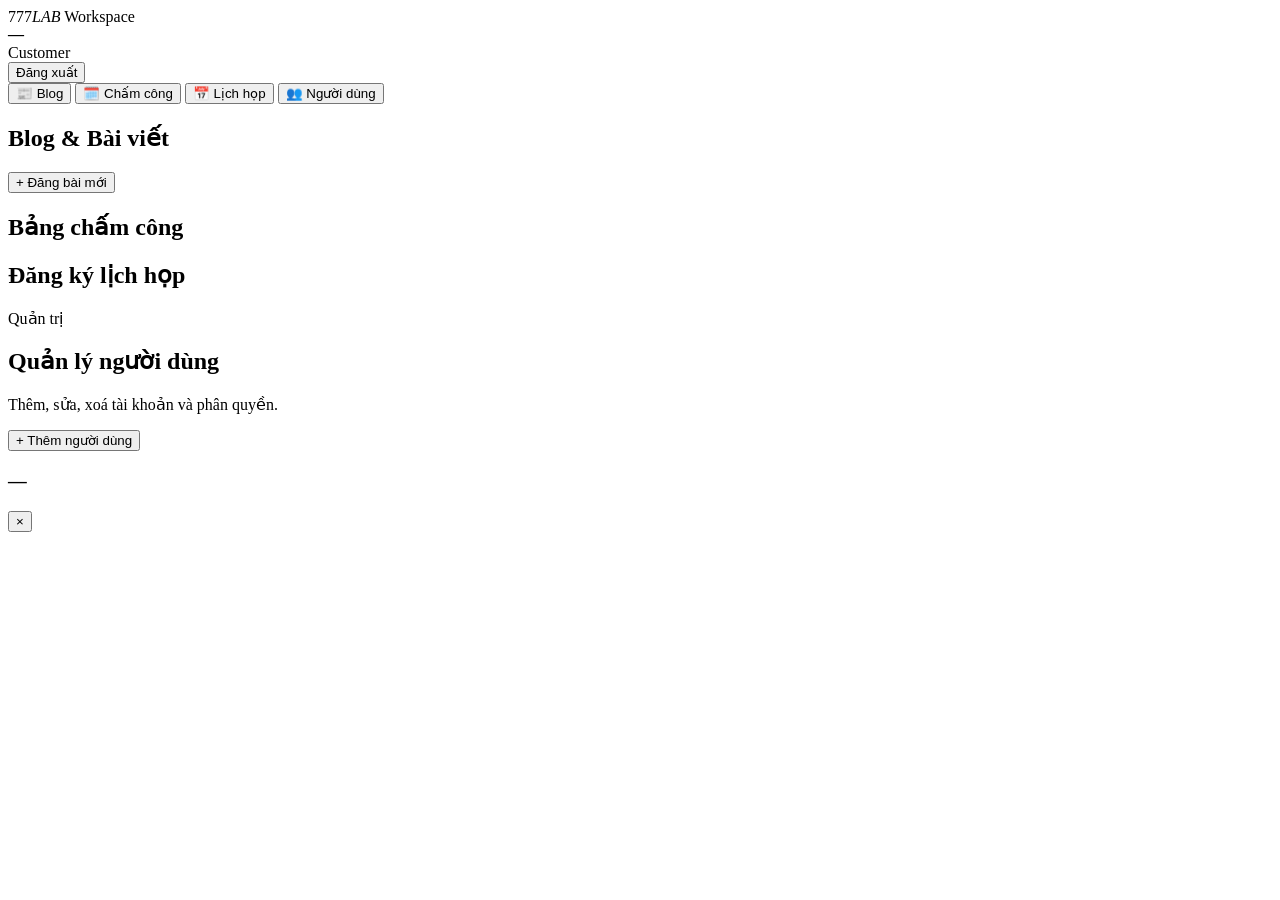
==== src/TimesheetBlogMeeting.API/wwwroot/index.html @ ae1c6de5 "First commit" ====
<!DOCTYPE html>
<html lang="vi">
<head>
  <meta charset="UTF-8" />
  <meta name="viewport" content="width=device-width, initial-scale=1.0" />
  <title>777LAB</title>
  <link rel="preconnect" href="https://fonts.googleapis.com" />
  <link rel="preconnect" href="https://fonts.gstatic.com" crossorigin />
  <link href="https://fonts.googleapis.com/css2?family=Lora:ital,wght@0,400;0,500;0,600;0,700;1,400&family=Be+Vietnam+Pro:wght@400;500;600;700&display=swap" rel="stylesheet" />
  <link rel="stylesheet" href="/css/style.css" />
</head>
<body>
  <!-- ===== Header ===== -->
  <header class="app-header">
    <div class="app-header-inner">
      <div class="app-logo">
        <span class="mark">777<em>LAB</em></span>
        <span class="sub">Workspace</span>
      </div>
      <div class="app-user">
        <div class="who">
          <b id="user-fullname">—</b><br />
          <span id="user-role-tag" class="role-tag role-customer">Customer</span>
        </div>
        <button class="logout-btn" id="logout-btn">Đăng xuất</button>
      </div>
    </div>
  </header>

  <!-- ===== Tabs ===== -->
  <nav class="tabbar">
    <div class="tabbar-inner">
      <button class="tab active" data-view="blog"><span class="ico">📰</span> Blog</button>
      <button class="tab" data-view="timesheet"><span class="ico">🗓️</span> Chấm công</button>
      <button class="tab" data-view="meeting"><span class="ico">📅</span> Lịch họp</button>
      <button class="tab hidden" data-view="users" id="tab-users"><span class="ico">👥</span> Người dùng</button>
    </div>
  </nav>

  <main class="container">
    <!-- ===== View: Blog ===== -->
    <section class="view active" id="view-blog">
      <div class="view-head">
        <div class="titles">
          <h2>Blog &amp; Bài viết</h2>
        </div>
        <div class="view-actions">
          <button class="btn btn-primary" id="btn-new-blog">+ Đăng bài mới</button>
        </div>
      </div>
      <div id="blog-container">
        <div class="spinner"></div>
      </div>
    </section>

    <!-- ===== View: Timesheet ===== -->
    <section class="view" id="view-timesheet">
      <div class="view-head">
        <div class="titles">
          <h2>Bảng chấm công</h2>
          <p id="timesheet-sub" class="view-sub"></p>
        </div>
        <div class="view-actions" id="timesheet-actions"></div>
      </div>
      <div id="timesheet-container">
        <div class="spinner"></div>
      </div>
    </section>

    <!-- ===== View: Meeting ===== -->
    <section class="view" id="view-meeting">
      <div class="view-head">
        <div class="titles">
          <h2>Đăng ký lịch họp</h2>
        </div>
      </div>
      <div id="meeting-container">
        <div class="spinner"></div>
      </div>
    </section>

    <!-- ===== View: Users (admin) ===== -->
    <section class="view" id="view-users">
      <div class="view-head">
        <div class="titles">
          <div class="kicker">Quản trị</div>
          <h2>Quản lý người dùng</h2>
          <p>Thêm, sửa, xoá tài khoản và phân quyền.</p>
        </div>
        <div class="view-actions">
          <button class="btn btn-primary" id="btn-new-user">+ Thêm người dùng</button>
        </div>
      </div>
      <div id="users-container">
        <div class="spinner"></div>
      </div>
    </section>
  </main>

  <!-- ===== Modal ===== -->
  <div class="modal-overlay hidden" id="modal-overlay">
    <div class="modal" id="modal-box">
      <div class="modal-head">
        <h3 id="modal-title">—</h3>
        <button class="modal-close" id="modal-close">&times;</button>
      </div>
      <div class="modal-body" id="modal-body"></div>
      <div class="modal-foot" id="modal-foot"></div>
    </div>
  </div>

  <div id="toast-stack"></div>

  <script src="/js/api.js"></script>
  <script src="/js/app.js"></script>
  <script src="/js/blog.js"></script>
  <script src="/js/timesheet.js"></script>
  <script src="/js/meeting.js"></script>
  <script src="/js/users.js"></script>
</body>
</html>
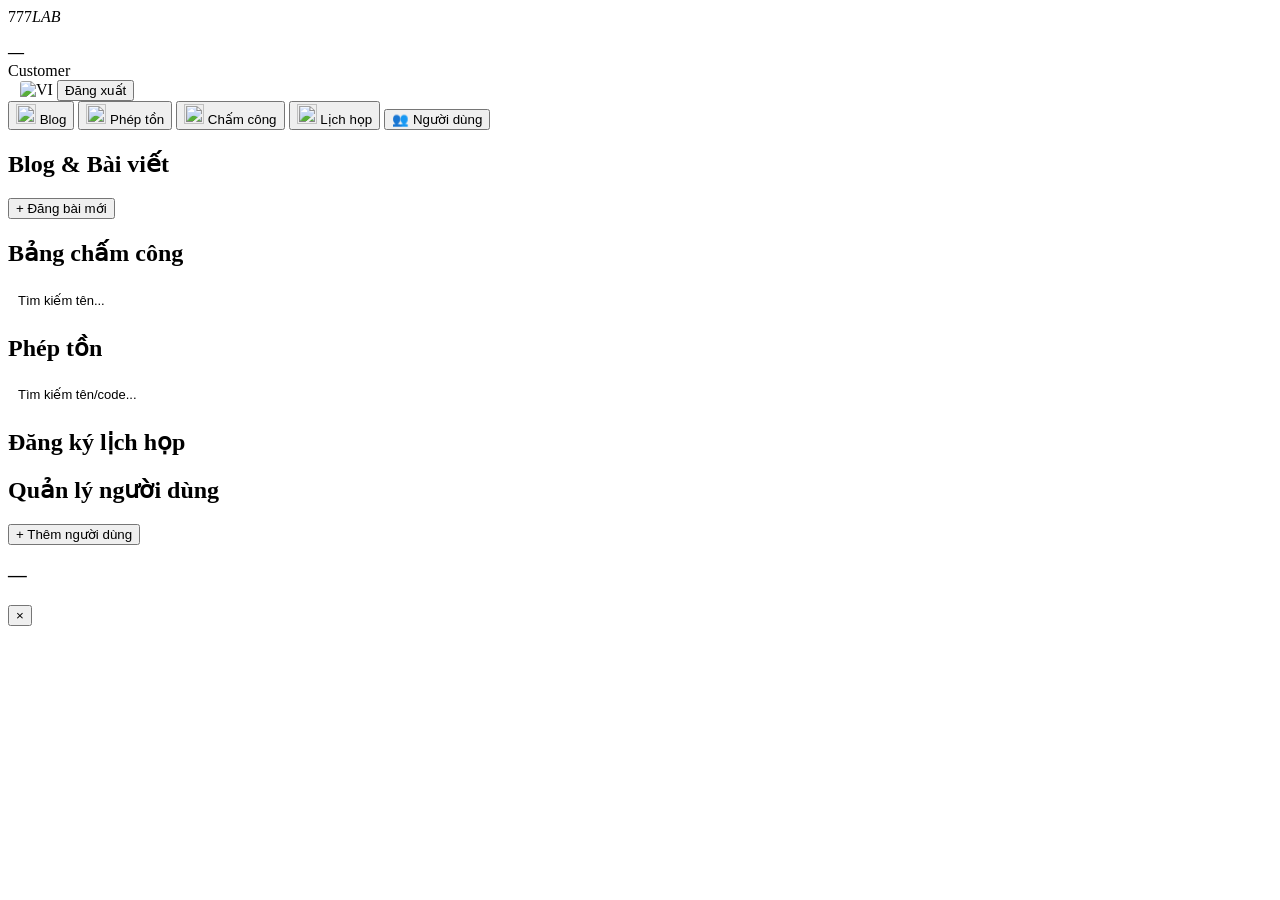
==== commit 5b4faf6c: "ford commit" ====
--- a/src/TimesheetBlogMeeting.API/wwwroot/index.html
+++ b/src/TimesheetBlogMeeting.API/wwwroot/index.html
@@ -8,6 +8,24 @@
   <link rel="preconnect" href="https://fonts.gstatic.com" crossorigin />
   <link href="https://fonts.googleapis.com/css2?family=Lora:ital,wght@0,400;0,500;0,600;0,700;1,400&family=Be+Vietnam+Pro:wght@400;500;600;700&display=swap" rel="stylesheet" />
   <link rel="stylesheet" href="/css/style.css" />
+  <style>
+.leave-search-wrapper {
+  display: flex; align-items: center;
+}
+.leave-search-input, .ts-search-input {
+  padding: 6px 10px; border: 1px solid var(--line-strong);
+  border-radius: 4px; font-size: 13px; width: 180px;
+  background: var(--surface); color: var(--ink);
+}
+.leave-search-input::placeholder, .ts-search-input::placeholder {
+  color: var(--muted-text);
+}
+.lang-flag {
+  width: 28px; height: 20px; cursor: pointer; margin-left: 12px; border-radius: 3px;
+  border: 1px solid var(--line); transition: all .15s;
+}
+.lang-flag:hover { border-color: var(--accent); transform: scale(1.05); }
+</style>
 </head>
 <body>
   <!-- ===== Header ===== -->
@@ -15,13 +33,20 @@
     <div class="app-header-inner">
       <div class="app-logo">
         <span class="mark">777<em>LAB</em></span>
-        <span class="sub">Workspace</span>
+      </div>
+      <div class="app-mascots" aria-hidden="true">
+        <img src="/img/chars-sm/Char%201.2.png" alt="" />
+        <img src="/img/chars-sm/Char%202.4.png" alt="" />
+        <img src="/img/chars-sm/Char%203.1_pink.png" alt="" />
+        <img src="/img/chars-sm/Char%204.2.png" alt="" />
+        <img src="/img/chars-sm/Char%205.1.1.png" alt="" />
       </div>
       <div class="app-user">
         <div class="who">
           <b id="user-fullname">—</b><br />
           <span id="user-role-tag" class="role-tag role-customer">Customer</span>
         </div>
+        <img id="lang-flag" class="lang-flag" src="https://flagcdn.com/vn.svg" alt="VI" title="Chuyển sang Nhật" />
         <button class="logout-btn" id="logout-btn">Đăng xuất</button>
       </div>
     </div>
@@ -29,12 +54,13 @@
 
   <!-- ===== Tabs ===== -->
   <nav class="tabbar">
-    <div class="tabbar-inner">
-      <button class="tab active" data-view="blog"><span class="ico">📰</span> Blog</button>
-      <button class="tab" data-view="timesheet"><span class="ico">🗓️</span> Chấm công</button>
-      <button class="tab" data-view="meeting"><span class="ico">📅</span> Lịch họp</button>
-      <button class="tab hidden" data-view="users" id="tab-users"><span class="ico">👥</span> Người dùng</button>
-    </div>
+      <div class="tabbar-inner">
+          <button class="tab active" data-view="blog"><span class="ico"><img src="/img/chars-sm/Char 1.2.png" width="20" height="20"></span> Blog</button>
+          <button class="tab" data-view="leave"><span class="ico"><img src="/img/chars-sm/Char 3.1_pink.png" width="20" height="20"></span> Phép tồn</button>
+          <button class="tab" data-view="timesheet"><span class="ico"><img src="/img/chars-sm/Char 2.4.png" width="20" height="20"></span> Chấm công</button>
+          <button class="tab" data-view="meeting"><span class="ico"><img src="/img/chars-sm/Char 2.1.png" width="20" height="20"></span> Lịch họp</button>
+          <button class="tab hidden" data-view="users" id="tab-users"><span class="ico">👥</span> Người dùng</button>
+      </div>
   </nav>
 
   <main class="container">
@@ -60,9 +86,29 @@
           <h2>Bảng chấm công</h2>
           <p id="timesheet-sub" class="view-sub"></p>
         </div>
+        <div class="ts-search-wrapper" id="ts-search-container">
+          <input type="text" id="ts-search-input" placeholder="Tìm kiếm tên..." class="ts-search-input" />
+        </div>
         <div class="view-actions" id="timesheet-actions"></div>
       </div>
       <div id="timesheet-container">
+        <div class="spinner"></div>
+      </div>
+    </section>
+
+    <!-- ===== View: Leave balance (Phép tồn) ===== -->
+    <section class="view" id="view-leave">
+      <div class="view-head">
+        <div class="titles">
+          <h2>Phép tồn</h2>
+          <p id="leave-sub" class="view-sub"></p>
+        </div>
+        <div class="leave-search-wrapper" id="leave-search-container">
+          <input type="text" id="leave-search-input" placeholder="Tìm kiếm tên/code..." class="leave-search-input" />
+        </div>
+        <div class="view-actions" id="leave-actions"></div>
+      </div>
+      <div id="leave-container">
         <div class="spinner"></div>
       </div>
     </section>
@@ -83,9 +129,7 @@
     <section class="view" id="view-users">
       <div class="view-head">
         <div class="titles">
-          <div class="kicker">Quản trị</div>
           <h2>Quản lý người dùng</h2>
-          <p>Thêm, sửa, xoá tài khoản và phân quyền.</p>
         </div>
         <div class="view-actions">
           <button class="btn btn-primary" id="btn-new-user">+ Thêm người dùng</button>
@@ -115,6 +159,7 @@
   <script src="/js/app.js"></script>
   <script src="/js/blog.js"></script>
   <script src="/js/timesheet.js"></script>
+  <script src="/js/leave.js"></script>
   <script src="/js/meeting.js"></script>
   <script src="/js/users.js"></script>
 </body>
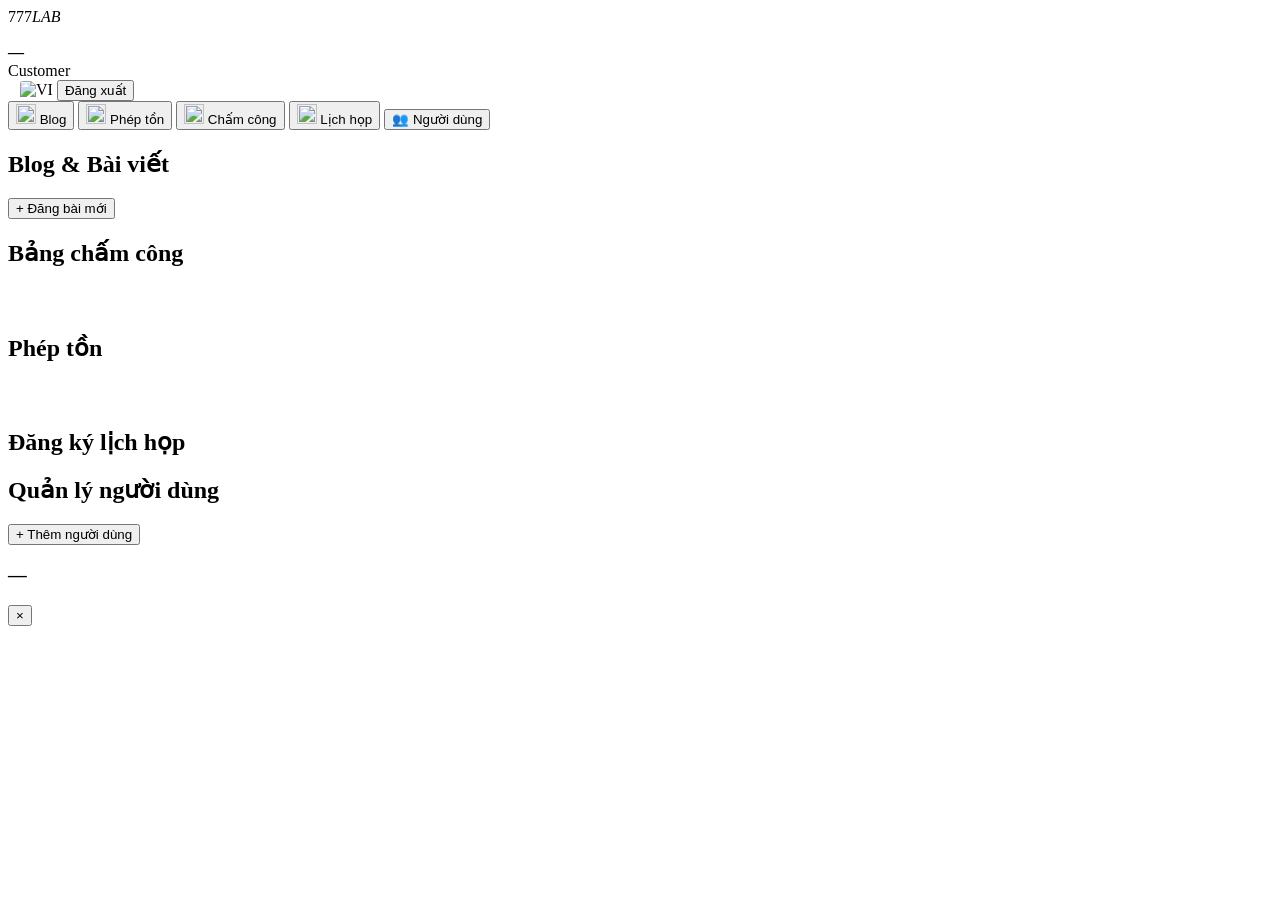
==== commit ed80419c: "ford commit" ====
--- a/src/TimesheetBlogMeeting.API/wwwroot/index.html
+++ b/src/TimesheetBlogMeeting.API/wwwroot/index.html
@@ -56,8 +56,8 @@
   <nav class="tabbar">
       <div class="tabbar-inner">
           <button class="tab active" data-view="blog"><span class="ico"><img src="/img/chars-sm/Char 1.2.png" width="20" height="20"></span> Blog</button>
-          <button class="tab" data-view="leave"><span class="ico"><img src="/img/chars-sm/Char 3.1_pink.png" width="20" height="20"></span> Phép tồn</button>
-          <button class="tab" data-view="timesheet"><span class="ico"><img src="/img/chars-sm/Char 2.4.png" width="20" height="20"></span> Chấm công</button>
+          <button class="tab" data-view="leave"><span class="ico"><img src="/img/chars-sm/Char 4.2.png" width="20" height="20"></span> Phép tồn</button>
+          <button class="tab" data-view="timesheet"><span class="ico"><img src="/img/chars-sm/Char 3.1_pink.png" width="20" height="20"></span> Chấm công</button>
           <button class="tab" data-view="meeting"><span class="ico"><img src="/img/chars-sm/Char 2.1.png" width="20" height="20"></span> Lịch họp</button>
           <button class="tab hidden" data-view="users" id="tab-users"><span class="ico">👥</span> Người dùng</button>
       </div>
@@ -67,12 +67,12 @@
     <!-- ===== View: Blog ===== -->
     <section class="view active" id="view-blog">
       <div class="view-head">
-        <div class="titles">
-          <h2>Blog &amp; Bài viết</h2>
-        </div>
-        <div class="view-actions">
-          <button class="btn btn-primary" id="btn-new-blog">+ Đăng bài mới</button>
-        </div>
+      <div class="titles">
+        <h2 data-i18n="blogAndPosts">Blog & Bài viết</h2>
+      </div>
+      <div class="view-actions">
+        <button class="btn btn-primary" id="btn-new-blog" data-i18n="addNew">+ Đăng bài mới</button>
+      </div>
       </div>
       <div id="blog-container">
         <div class="spinner"></div>
@@ -82,13 +82,13 @@
     <!-- ===== View: Timesheet ===== -->
     <section class="view" id="view-timesheet">
       <div class="view-head">
-        <div class="titles">
-          <h2>Bảng chấm công</h2>
-          <p id="timesheet-sub" class="view-sub"></p>
-        </div>
-        <div class="ts-search-wrapper" id="ts-search-container">
-          <input type="text" id="ts-search-input" placeholder="Tìm kiếm tên..." class="ts-search-input" />
-        </div>
+      <div class="titles">
+        <h2 data-i18n="timesheetTitle">Bảng chấm công</h2>
+        <p id="timesheet-sub" class="view-sub"></p>
+      </div>
+      <div class="ts-search-wrapper" id="ts-search-container">
+        <input type="text" id="ts-search-input" data-i18n-placeholder="tsSearchPlaceholder" class="ts-search-input" />
+      </div>
         <div class="view-actions" id="timesheet-actions"></div>
       </div>
       <div id="timesheet-container">
@@ -99,13 +99,13 @@
     <!-- ===== View: Leave balance (Phép tồn) ===== -->
     <section class="view" id="view-leave">
       <div class="view-head">
-        <div class="titles">
-          <h2>Phép tồn</h2>
-          <p id="leave-sub" class="view-sub"></p>
-        </div>
-        <div class="leave-search-wrapper" id="leave-search-container">
-          <input type="text" id="leave-search-input" placeholder="Tìm kiếm tên/code..." class="leave-search-input" />
-        </div>
+      <div class="titles">
+        <h2 data-i18n="leaveTitle">Phép tồn</h2>
+        <p id="leave-sub" class="view-sub"></p>
+      </div>
+      <div class="leave-search-wrapper" id="leave-search-container">
+        <input type="text" id="leave-search-input" data-i18n-placeholder="searchPlaceholder" class="leave-search-input" />
+      </div>
         <div class="view-actions" id="leave-actions"></div>
       </div>
       <div id="leave-container">
@@ -116,9 +116,9 @@
     <!-- ===== View: Meeting ===== -->
     <section class="view" id="view-meeting">
       <div class="view-head">
-        <div class="titles">
-          <h2>Đăng ký lịch họp</h2>
-        </div>
+      <div class="titles">
+        <h2 data-i18n="meetingTitle">Đăng ký lịch họp</h2>
+      </div>
       </div>
       <div id="meeting-container">
         <div class="spinner"></div>
@@ -128,12 +128,12 @@
     <!-- ===== View: Users (admin) ===== -->
     <section class="view" id="view-users">
       <div class="view-head">
-        <div class="titles">
-          <h2>Quản lý người dùng</h2>
-        </div>
-        <div class="view-actions">
-          <button class="btn btn-primary" id="btn-new-user">+ Thêm người dùng</button>
-        </div>
+      <div class="titles">
+        <h2 data-i18n="usersTitle">Quản lý người dùng</h2>
+      </div>
+      <div class="view-actions" id="users-actions">
+        <button class="btn btn-primary" id="btn-new-user" data-i18n="addNewUser">+ Thêm người dùng</button>
+      </div>
       </div>
       <div id="users-container">
         <div class="spinner"></div>
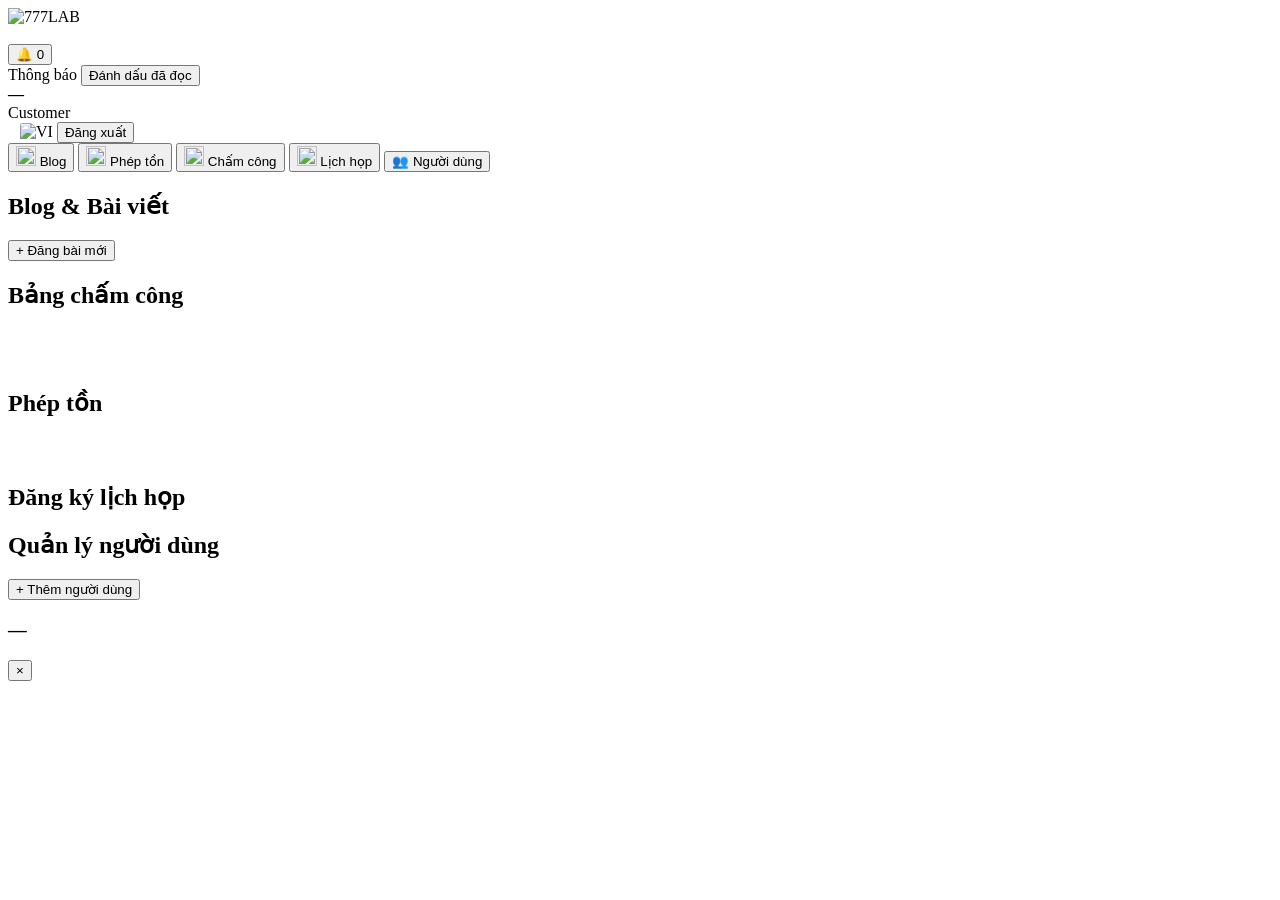
==== commit dbcad5ca: "fix" ====
--- a/src/TimesheetBlogMeeting.API/wwwroot/index.html
+++ b/src/TimesheetBlogMeeting.API/wwwroot/index.html
@@ -4,19 +4,32 @@
   <meta charset="UTF-8" />
   <meta name="viewport" content="width=device-width, initial-scale=1.0" />
   <title>777LAB</title>
-  <link rel="preconnect" href="https://fonts.googleapis.com" />
+  <link rel="icon" type="image/x-icon" href="/favicon.ico" />
+  <link rel="preconnect" href="https://fonts.googleapis" />
   <link rel="preconnect" href="https://fonts.gstatic.com" crossorigin />
   <link href="https://fonts.googleapis.com/css2?family=Lora:ital,wght@0,400;0,500;0,600;0,700;1,400&family=Be+Vietnam+Pro:wght@400;500;600;700&display=swap" rel="stylesheet" />
-  <link rel="stylesheet" href="/css/style.css" />
+  <link rel="stylesheet" href="/css/style.css?v=10" />
   <style>
 .leave-search-wrapper {
   display: flex; align-items: center;
 }
-.leave-search-input, .ts-search-input {
+.ts-search-wrapper {
+  display: flex; align-items: center; gap: 8px; flex-wrap: wrap;
+}
+.leave-search-input {
   padding: 6px 10px; border: 1px solid var(--line-strong);
   border-radius: 4px; font-size: 13px; width: 180px;
   background: var(--surface); color: var(--ink);
 }
+/* Combobox/search ở Chấm công: cùng kích thước với nút (.btn) — cao 40px, font 14 */
+.ts-search-input {
+  height: 40px; box-sizing: border-box;
+  padding: 0 14px; border: 1px solid var(--line-strong);
+  border-radius: var(--radius-sm); font-size: 14px;
+  font-family: var(--font-sans); cursor: pointer;
+  background: var(--surface); color: var(--ink);
+}
+#view-timesheet .view-actions .btn { height: 40px; box-sizing: border-box; }
 .leave-search-input::placeholder, .ts-search-input::placeholder {
   color: var(--muted-text);
 }
@@ -32,7 +45,7 @@
   <header class="app-header">
     <div class="app-header-inner">
       <div class="app-logo">
-        <span class="mark">777<em>LAB</em></span>
+        <img class="logo-img" src="/img/logo.png" alt="777LAB" />
       </div>
       <div class="app-mascots" aria-hidden="true">
         <img src="/img/chars-sm/Char%201.2.png" alt="" />
@@ -42,12 +55,25 @@
         <img src="/img/chars-sm/Char%205.1.1.png" alt="" />
       </div>
       <div class="app-user">
-        <div class="who">
-          <b id="user-fullname">—</b><br />
-          <span id="user-role-tag" class="role-tag role-customer">Customer</span>
-        </div>
-        <img id="lang-flag" class="lang-flag" src="https://flagcdn.com/vn.svg" alt="VI" title="Chuyển sang Nhật" />
-        <button class="logout-btn" id="logout-btn">Đăng xuất</button>
+          <div class="notif-wrap">
+            <button class="notif-bell" id="notif-bell" type="button" aria-label="Thông báo">
+              <span class="notif-ico">🔔</span>
+              <span class="notif-count hidden" id="notif-count">0</span>
+            </button>
+            <div class="notif-panel hidden" id="notif-panel">
+              <div class="notif-head">
+                <span id="notif-title">Thông báo</span>
+                <button class="notif-markall" id="notif-mark-all" type="button">Đánh dấu đã đọc</button>
+              </div>
+              <div class="notif-list" id="notif-list"></div>
+            </div>
+          </div>
+          <div class="who">
+              <b id="user-fullname">—</b><br />
+              <span id="user-role-tag" class="role-tag role-customer">Customer</span>
+          </div>
+          <img id="lang-flag" class="lang-flag" src="https://flagcdn.com/vn.svg" alt="VI" title="Chuyển sang Nhật" />
+          <button class="logout-btn" id="logout-btn">Đăng xuất</button>
       </div>
     </div>
   </header>
@@ -55,7 +81,7 @@
   <!-- ===== Tabs ===== -->
   <nav class="tabbar">
       <div class="tabbar-inner">
-          <button class="tab active" data-view="blog"><span class="ico"><img src="/img/chars-sm/Char 1.2.png" width="20" height="20"></span> Blog</button>
+          <button class="tab active" data-view="blog" id="tab-blog"><span class="ico"><img src="/img/chars-sm/Char 1.2.png" width="20" height="20"></span> Blog</button>
           <button class="tab" data-view="leave"><span class="ico"><img src="/img/chars-sm/Char 4.2.png" width="20" height="20"></span> Phép tồn</button>
           <button class="tab" data-view="timesheet"><span class="ico"><img src="/img/chars-sm/Char 3.1_pink.png" width="20" height="20"></span> Chấm công</button>
           <button class="tab" data-view="meeting"><span class="ico"><img src="/img/chars-sm/Char 2.1.png" width="20" height="20"></span> Lịch họp</button>
@@ -155,12 +181,13 @@
 
   <div id="toast-stack"></div>
 
-  <script src="/js/api.js"></script>
-  <script src="/js/app.js"></script>
-  <script src="/js/blog.js"></script>
-  <script src="/js/timesheet.js"></script>
-  <script src="/js/leave.js"></script>
-  <script src="/js/meeting.js"></script>
-  <script src="/js/users.js"></script>
+  <script src="/js/lib/signalr.min.js"></script>
+  <script src="/js/api.js?v=4"></script>
+  <script src="/js/app.js?v=7"></script>
+  <script src="/js/blog.js?v=7"></script>
+  <script src="/js/timesheet.js?v=11"></script>
+  <script src="/js/leave.js?v=4"></script>
+  <script src="/js/meeting.js?v=4"></script>
+  <script src="/js/users.js?v=4"></script>
 </body>
 </html>
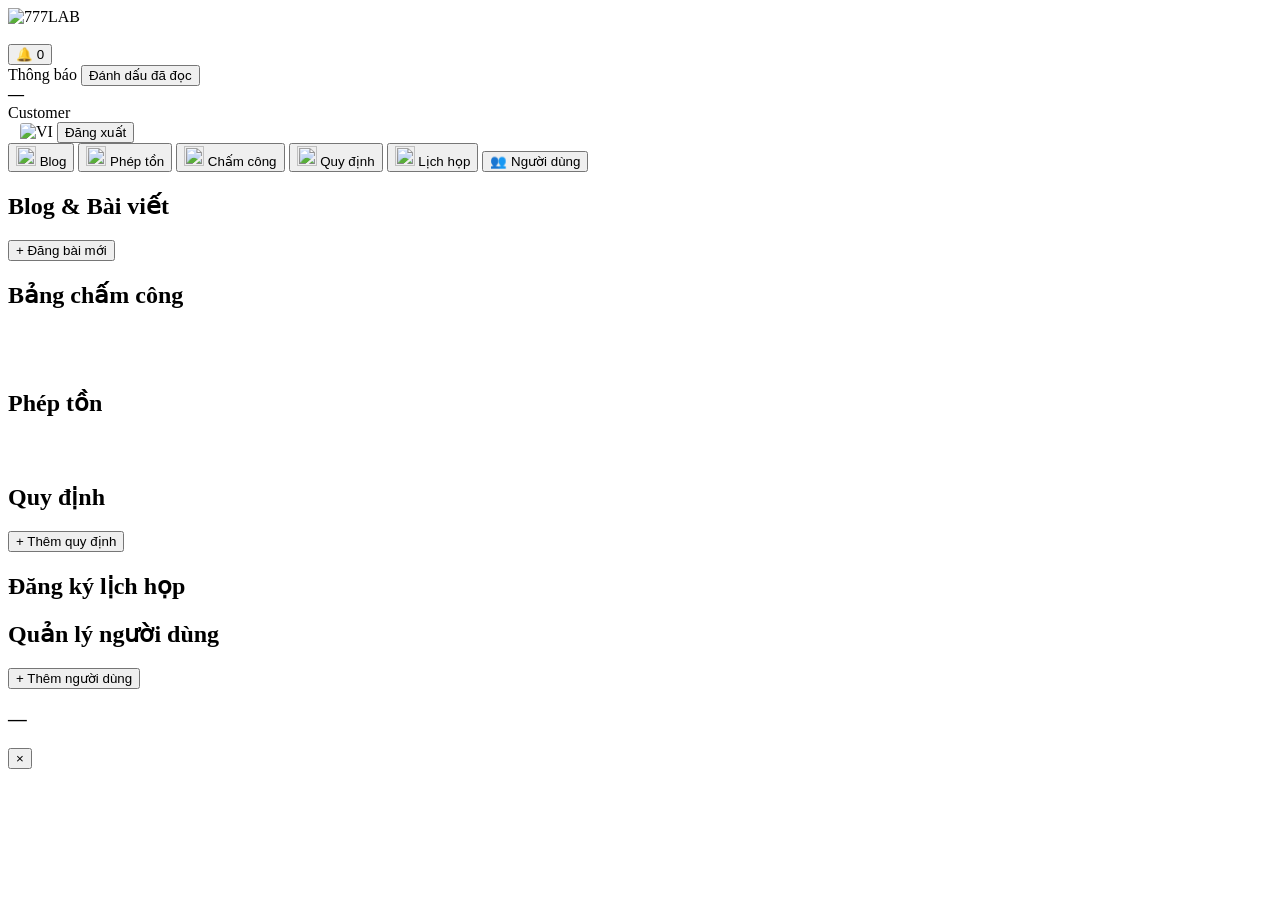
==== commit fd4258c2: "final commit" ====
--- a/src/TimesheetBlogMeeting.API/wwwroot/index.html
+++ b/src/TimesheetBlogMeeting.API/wwwroot/index.html
@@ -8,7 +8,7 @@
   <link rel="preconnect" href="https://fonts.googleapis" />
   <link rel="preconnect" href="https://fonts.gstatic.com" crossorigin />
   <link href="https://fonts.googleapis.com/css2?family=Lora:ital,wght@0,400;0,500;0,600;0,700;1,400&family=Be+Vietnam+Pro:wght@400;500;600;700&display=swap" rel="stylesheet" />
-  <link rel="stylesheet" href="/css/style.css?v=10" />
+  <link rel="stylesheet" href="/css/style.css?v=12" />
   <style>
 .leave-search-wrapper {
   display: flex; align-items: center;
@@ -84,6 +84,7 @@
           <button class="tab active" data-view="blog" id="tab-blog"><span class="ico"><img src="/img/chars-sm/Char 1.2.png" width="20" height="20"></span> Blog</button>
           <button class="tab" data-view="leave"><span class="ico"><img src="/img/chars-sm/Char 4.2.png" width="20" height="20"></span> Phép tồn</button>
           <button class="tab" data-view="timesheet"><span class="ico"><img src="/img/chars-sm/Char 3.1_pink.png" width="20" height="20"></span> Chấm công</button>
+          <button class="tab" data-view="regulation"><span class="ico"><img src="/img/chars-sm/Char 5.1.1.png" width="20" height="20"></span> Quy định</button>
           <button class="tab" data-view="meeting"><span class="ico"><img src="/img/chars-sm/Char 2.1.png" width="20" height="20"></span> Lịch họp</button>
           <button class="tab hidden" data-view="users" id="tab-users"><span class="ico">👥</span> Người dùng</button>
       </div>
@@ -135,6 +136,21 @@
         <div class="view-actions" id="leave-actions"></div>
       </div>
       <div id="leave-container">
+        <div class="spinner"></div>
+      </div>
+    </section>
+
+    <!-- ===== View: Regulation (Quy định) ===== -->
+    <section class="view" id="view-regulation">
+      <div class="view-head">
+      <div class="titles">
+        <h2 data-i18n="regulationAndDocs">Quy định</h2>
+      </div>
+      <div class="view-actions">
+        <button class="btn btn-primary" id="btn-new-regulation" data-i18n="addNewRegulation">+ Thêm quy định</button>
+      </div>
+      </div>
+      <div id="regulation-container">
         <div class="spinner"></div>
       </div>
     </section>
@@ -182,12 +198,13 @@
   <div id="toast-stack"></div>
 
   <script src="/js/lib/signalr.min.js"></script>
-  <script src="/js/api.js?v=4"></script>
-  <script src="/js/app.js?v=7"></script>
+  <script src="/js/api.js?v=5"></script>
+  <script src="/js/app.js?v=10"></script>
   <script src="/js/blog.js?v=7"></script>
+  <script src="/js/regulation.js?v=1"></script>
   <script src="/js/timesheet.js?v=11"></script>
   <script src="/js/leave.js?v=4"></script>
   <script src="/js/meeting.js?v=4"></script>
-  <script src="/js/users.js?v=4"></script>
+  <script src="/js/users.js?v=5"></script>
 </body>
 </html>
